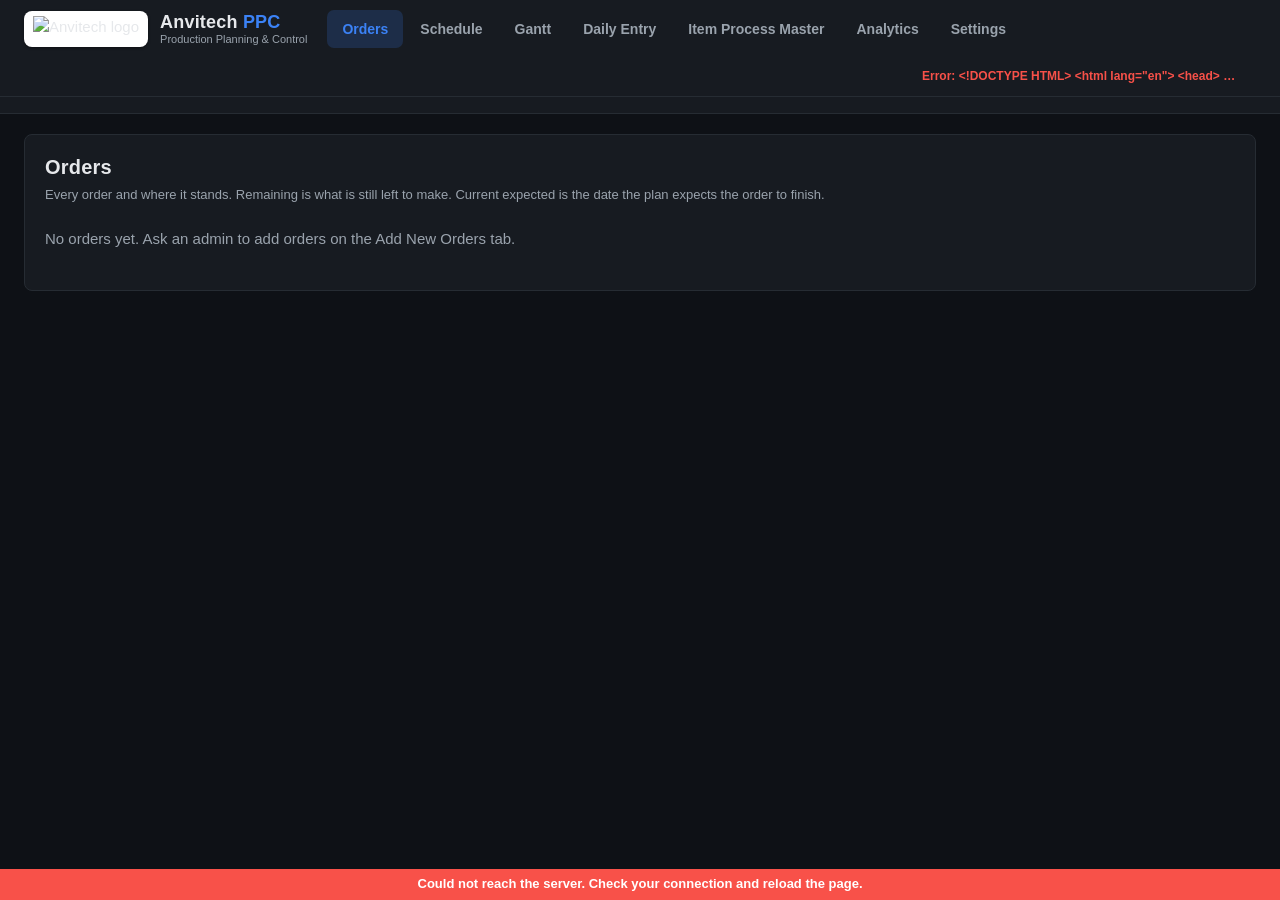
==== web/index.html @ b670c19f "fix(shop-masters): plain machines copy, upcoming holidays first, no Excel wording Machines card: set" ====
<!DOCTYPE html>
<html lang="en">
<head>
  <meta charset="utf-8" />
  <meta name="viewport" content="width=device-width, initial-scale=1" />
  <title>Anvitech PPC Engine</title>
  <link rel="stylesheet" href="style.css" />
</head>
<body class="role-pending">
  <div id="boot-loading" class="boot-loading" role="status" aria-live="polite">Loading your plan…</div>
  <header class="app-header">
    <div class="brand">
      <span class="brand-mark"><img src="/logo.png" alt="Anvitech logo" /></span>
      <span class="brand-text">
        <span class="brand-name">Anvitech <span class="brand-accent">PPC</span></span>
        <span class="brand-sub">Production Planning &amp; Control</span>
      </span>
    </div>
    <nav id="nav" class="nav" aria-label="Main">
      <a class="nav-item" data-view="orders" href="#orders">Orders</a>
      <!-- Add New Orders is admin-only, and unlike every other tab it is meant to
           be (owner decision, 2026-09-08: adding orders and accepting delivery
           dates is a director's decision, the floor shares one login). It is
           gated the ORDINARY way, with .admin-only, same as every other
           admin-only control in this app. tests/test_role_parity.py's whole-nav
           invariant carries a narrow, named exception for exactly "neworders" so
           it still fails loudly if a SECOND tab is ever hidden this way. The
           id-scoped CSS rule below is belt-and-braces (extra specificity, no
           behaviour change); the real gate is the class plus the JS checks in
           showView()/newOrdersAllowed(). -->
      <a class="nav-item admin-only" data-view="neworders" href="#neworders" id="nav-neworders">Add New Orders</a>
      <a class="nav-item" data-view="schedule" href="#schedule">Schedule</a>
      <a class="nav-item" data-view="gantt" href="#gantt">Gantt</a>
      <a class="nav-item" data-view="entry" href="#entry">Daily Entry</a>
      <a class="nav-item" data-view="itemmaster" href="#itemmaster">Item Process Master</a>
      <a class="nav-item" data-view="analytics" href="#analytics">Analytics</a>
      <a class="nav-item" data-view="settings" href="#settings">Settings</a>
    </nav>
    <div class="session-bar">
      <span id="status" class="status"></span>
      <span id="session-info"></span>
    </div>
  </header>

  <!-- One calm line: what the system is doing right now (both roles). -->
  <div id="status-strip" class="status-strip" aria-live="polite"></div>

  <!-- ===================== ORDERS ===================== -->
  <section class="view" id="view-orders">
    <!-- Data gaps. Deliberately a card of its own, not inside an admin-only one:
         renderReport() runs for BOTH roles on every plan, but while these two
         panels lived inside that card the user role could never see a warning
         about its own data (2026-08-09 role-parity fix). The card itself stays
         hidden until one of them has something to say — see syncDataGapsCard(). -->
    <div class="card hidden" id="data-gaps-card">
      <div id="report-noroute" class="report-noroute hidden"></div>
      <section id="report-panel" class="report hidden">
        <button id="report-toggle" class="report-summary"></button>
        <div id="report-detail" class="hidden"></div>
      </section>
    </div>

    <div class="card">
      <div class="card-head">
        <h2>Orders</h2>
        <p class="explainer">Every order and where it stands. Remaining is what is still left to
          make. Current expected is the date the plan expects the order to finish.</p>
      </div>
      <div id="orders-mount"></div>
    </div>
  </section>

  <!-- ===================== ADD NEW ORDERS ===================== -->
  <section class="view" id="view-neworders">
    <div class="card admin-only" id="neworders-card">
      <div class="card-head">
        <h2>Add new orders</h2>
        <p class="explainer">Type in the new orders below. Nothing is added to the plan until you
          press Finish and Optimize, see the dates, and choose to add them.</p>
      </div>
      <datalist id="no-items-list"></datalist>
      <div class="table-wrap">
        <table>
          <thead>
            <tr><th>SO number</th><th>Item</th><th>Quantity</th><th></th></tr>
          </thead>
          <tbody id="no-lines"></tbody>
        </table>
      </div>
      <div class="cfg-row">
        <button id="no-add-line" class="ghost-btn" type="button">Add another line</button>
        <button id="no-quote-btn" class="primary" type="button">Finish and Optimize</button>
      </div>
      <div id="no-result" class="no-result"></div>
      <div id="no-prepone" class="no-prepone hidden"></div>
    </div>
  </section>

  <!-- ===================== SCHEDULE ===================== -->
  <section class="view" id="view-schedule">
    <!-- Both roles SEE this panel; only an admin can drive it (2026-08-09
         role-parity fix). Everyone needs to know a search is running and what it
         found; Start / Stop / Apply / Discard stay admin-only. Apply and Discard
         are built in JS, so renderOptimizeResult() gates those on the role. -->
    <section id="optimize-panel" class="card">
      <div class="card-head">
        <h2>Find a better job order</h2>
        <p class="explainer">Tries many different orders for the jobs and keeps the best one. Fewer late deliveries comes first, shortest total time second.</p>
      </div>
      <div class="optimize-intro admin-only">
        Same machines, same people. Only the order the jobs run in changes. This does
        not change your plan by itself. After it finishes you must press Apply.
      </div>
      <div class="optimize-intro user-only">
        Same machines, same people. Only the order the jobs run in changes. Your admin
        starts this search and decides whether to use the result. You can watch it here.
      </div>
      <div class="optimize-controls">
        <button id="optimize-start" class="primary admin-only">Start deep search</button>
        <button id="optimize-stop" class="ghost-btn hidden admin-only">Stop &amp; keep best</button>
        <span id="optimize-progress" class="status"></span>
      </div>
      <div class="optimize-note muted admin-only">
        This takes about 15 to 30 minutes. You can leave this screen open and watch it,
        or come back later. Press <strong>Stop &amp; keep best</strong> any time to use the
        best one found so far.
      </div>
      <div class="optimize-note muted user-only">
        A search takes about 15 to 30 minutes. If nothing is shown here, no search is
        running right now.
      </div>
      <div id="optimize-result" class="optimize-result hidden"></div>
    </section>

    <section id="optimize-banner" class="optimize-banner hidden"></section>
    <div id="auto-note" class="auto-note muted hidden"></div>

    <div class="card">
      <div class="card-head">
        <h2>Machine schedule</h2>
        <p class="explainer">The finished plan: which machine does which job, and when. Download it to print for the floor.</p>
      </div>
      <div id="schedule-mount"></div>
    </div>
  </section>

  <!-- ===================== GANTT ===================== -->
  <section class="view" id="view-gantt">
    <div class="card">
      <div class="card-head">
        <h2>Gantt</h2>
        <p class="explainer">Shows each order's jobs on the days they run. Each colour is a different machine.</p>
      </div>
      <div id="gantt-mount"></div>
    </div>
  </section>

  <!-- ===================== DAILY ENTRY ===================== -->
  <section class="view" id="view-entry">
    <div class="card">
      <div class="card-head">
        <h2>Daily entry</h2>
        <p class="explainer">Fill in the date, shift and your name. Then pick the order, the item and the process. Enter what you made and click Save.</p>
      </div>
      <div id="entry-mount"></div>
    </div>
  </section>

  <!-- ===================== ANALYTICS ===================== -->
  <section class="view" id="view-analytics">
    <div class="card">
      <div class="card-head">
        <h2>Analytics</h2>
        <p class="explainer">How busy your machines and operators are in the current plan, and where the work is going.</p>
      </div>
      <div id="analytics-mount"></div>
    </div>
  </section>

  <!-- ===================== ITEM PROCESS MASTER (both roles; edits admin-only) ===================== -->
  <section class="view" id="view-itemmaster">
    <div class="card">
      <div class="card-head">
        <h2>Item Process Master</h2>
        <p class="explainer">The steps each item goes through, in order, with the cycle time and the machines that can run each step. The plan is built from this list.</p>
      </div>
      <div class="im-toolbar">
        <input type="search" id="im-search" placeholder="Search item code or description" aria-label="Search items">
        <label class="im-filter"><input type="checkbox" id="im-needs"> Only items that need a machine</label>
        <button type="button" class="primary admin-only" id="im-new">+ New item</button>
      </div>
      <div class="im-layout">
        <ul class="im-list" id="im-list" aria-label="Items"></ul>
        <div class="im-detail" id="im-detail"><p class="empty">Pick an item on the left.</p></div>
      </div>
    </div>
  </section>

  <!-- ===================== SETTINGS (admin) ===================== -->
  <section class="view" id="view-settings">
    <div class="card admin-only">
      <div class="card-head">
        <h2>Plan settings</h2>
        <p class="explainer">Controls how the schedule is built. Change a value, then Save &amp; re-plan.</p>
      </div>
      <div class="settings-grid">
        <fieldset class="settings-group">
          <legend>Scheduling</legend>
          <label class="cfg-check">
            <input id="cfg-start-auto" type="checkbox" checked />
            Start from today (recommended)
          </label>
          <label>Plan start date
            <input id="cfg-plan-start" type="date" value="2025-03-01" />
            <span id="cfg-plan-start-echo" class="date-echo"></span>
          </label>
          <p class="cfg-readonly">How far apart two orders for the same item can be to run
            together is chosen automatically. You don't set this.</p>
          <label>Setup time (min)
            <input id="cfg-setup" type="number" value="90" min="0" />
          </label>
          <p class="cfg-help">Minutes added before each CNC/VMC job starts, to account for machine
            changeover.</p>
          <p class="cfg-readonly">How much two steps can run at the same time (currently
            <span id="cfg-overlap-info">50</span>%, set automatically by Optimize, you don't
            change it): how much of the next step can start before the step before it is fully
            done. More of this finishes orders sooner, but runs two steps of the same order
            together.</p>
          <p class="cfg-readonly">Which machines can be used (set automatically by Optimize, you
            don't change it): currently <span id="cfg-machineset-info">Allotted only</span>.
            Optimize decides on its own whether to also use a step's Suggested machine, to take
            work off a busy one.</p>
        </fieldset>
        <fieldset class="settings-group">
          <legend>Order priority</legend>
          <p class="cfg-readonly">The order jobs run in (most urgent first) is decided
            automatically and fine tuned by Optimize. You don't set this.</p>
        </fieldset>
        <fieldset class="settings-group">
          <legend>Options</legend>
          <label class="cfg-check">
            <input id="cfg-operator-logic" type="checkbox" checked />
            Show operator reports
          </label>
          <p class="cfg-help">Adds the per operator section to Analytics, and switches on the
            shift wise schedule download and the machine coverage report. It does not change the
            plan. The planner always puts a real operator on every shift.</p>
        </fieldset>
      </div>
      <div class="card-actions">
        <button id="run-btn" class="primary">Save &amp; re-plan</button>
      </div>
    </div>

    <div class="card" id="machines-card">
      <div class="card-head">
        <h2>Machines</h2>
        <p class="explainer">Every machine the plan can use. Machines whose number starts with
          CNC or VMC get the 90 minute setup and the extra 30% on cycle times. The type is used
          to group machines and decides which ones are offered for Machine maintenance. A
          machine still named in an item's process or an operator's machines cannot be removed
          until those are changed.</p>
      </div>
      <div class="table-wrap">
        <table id="machines-table">
          <thead>
            <tr>
              <th>Machine</th>
              <th>Type</th>
              <th>Working time</th>
              <th>Used by</th>
              <th class="admin-only"></th>
            </tr>
          </thead>
          <tbody></tbody>
        </table>
      </div>
      <div class="cfg-row admin-only" id="machine-add">
        <input type="text" id="machine-new-id" placeholder="Machine number, e.g. CNC8" aria-label="Machine number" maxlength="40" />
        <select id="machine-new-type" aria-label="Machine type"></select>
        <input type="text" id="machine-new-type-other" placeholder="New type" aria-label="New machine type" maxlength="80" hidden />
        <select id="machine-new-hours" aria-label="Working time">
          <option value="19.5">2 shifts (19.5 h)</option>
          <option value="9.5">1 shift (9.5 h)</option>
        </select>
        <button type="button" class="ghost-btn" id="machine-add-btn">Add machine</button>
      </div>
    </div>

    <div class="card" id="holidays-card">
      <div class="card-head">
        <h2>Weekly off and holidays</h2>
        <p class="explainer">Weekly off: <strong id="weekly-off">Thursday</strong>. On a holiday the
          whole shop is closed, both shifts. Operator leave goes in Operator absences below.</p>
      </div>
      <div class="table-wrap">
        <table id="holidays-table">
          <thead>
            <tr>
              <th>Date</th>
              <th>Holiday</th>
              <th class="admin-only"></th>
            </tr>
          </thead>
          <tbody></tbody>
        </table>
      </div>
      <div class="cfg-row admin-only" id="holiday-add">
        <input type="date" id="holiday-new-date" aria-label="Holiday date" />
        <input type="text" id="holiday-new-name" placeholder="Name, e.g. Diwali" aria-label="Holiday name" maxlength="80" />
        <button type="button" class="ghost-btn" id="holiday-add-btn">Add holiday</button>
      </div>
    </div>

    <div class="card">
      <div class="card-head">
        <h2>Operators &amp; shifts</h2>
        <p class="explainer">Who runs which machine, and on which shift. The shift you set here
          is used every week until you change it. Add or edit operators here.</p>
      </div>
      <p id="operators-header" class="muted"></p>
      <div class="table-wrap">
        <table>
          <thead>
            <tr>
              <th>Name</th>
              <th>Machines</th>
              <th>Shift</th>
              <th class="admin-only"></th>
            </tr>
          </thead>
          <tbody id="operators-tbody"></tbody>
        </table>
      </div>
      <div class="cfg-row admin-only">
        <input type="text" id="op-add-name" placeholder="Name" />
        <span id="op-add-machines" class="mach-cell"></span>
        <select id="op-add-shift">
          <option value="">Day (9-18)</option>
          <option value="First shift">First shift</option>
          <option value="Second shift">Second shift</option>
        </select>
        <button id="op-add-btn" class="ghost-btn" type="button">Add operator</button>
      </div>
    </div>

    <div class="card">
      <div class="card-head">
        <h2>Operator absences</h2>
        <p class="explainer">Mark an operator away for a date range. The plan skips them on those
          days and gives their work to someone else. Work already started stays on its machine.</p>
      </div>
      <div class="cfg-row admin-only">
        <select id="absence-operator"></select>
        <input type="date" id="absence-from" />
        <input type="date" id="absence-to" />
        <button id="absence-add" class="ghost-btn" type="button">Mark absent</button>
      </div>
      <ul id="absence-list" class="absence-list"></ul>
    </div>

    <div class="card">
      <div class="card-head">
        <h2>Machine maintenance</h2>
        <p class="explainer">Mark a machine out of service for a date range, for example a
          service or a repair. The plan runs nothing on it for those days, on either shift.
          If a job can also run on another machine, the plan may move it there; if it cannot,
          the job waits until the machine is back.</p>
      </div>
      <div class="cfg-row admin-only">
        <select id="downtime-machine"></select>
        <input type="date" id="downtime-from" />
        <input type="date" id="downtime-to" />
        <input type="text" id="downtime-reason" placeholder="Reason (optional)" maxlength="200" />
        <button id="downtime-add" class="ghost-btn" type="button">Mark out of service</button>
      </div>
      <ul id="downtime-list" class="absence-list"></ul>
    </div>

    <div class="card admin-only">
      <div class="card-head">
        <h2>Production analysis</h2>
        <p class="explainer">Operator efficiency for a month, worked out from Daily Entry. This is
          a report only. It never changes the plan.</p>
      <div class="cfg-row">
        <label class="inline-field">Month
          <input type="month" id="pa-month" />
        </label>
        <button id="pa-preview-btn" class="ghost-btn" type="button">Preview</button>
        <button id="pa-download-btn" class="ghost-btn" type="button">⬇ Download Excel</button>
      </div>
      <p class="explainer">
        Efficiency is worked out for each operator's whole shift, never line by line: everything
        the operator made in that shift, against the shift's minutes counted once.
        <strong>Standard minutes earned</strong> = for every line, total actual qty (OK + rejected)
        × cycle time, added up.
        <strong>Minutes for production</strong> = minutes available in the shift − all actual
        setting time − all downtime.
        <strong>Operator efficiency</strong> = standard minutes earned ÷ minutes for production.
        <strong>Overall productivity</strong> = standard minutes earned ÷ minutes available.
        The month figure adds up the minutes of all the operator's shifts, then divides.
        A shift with a line that has no cycle time, or with no minutes entered, shows "-" and is
        left out of the month total; its note says why. Cycle time comes from the Item's
        Process Master. The report starts on 03-10-2026, the first day Daily Entry had these
        fields. In the Excel download every figure is a formula: click a cell to see what it
        adds or divides, and the Working column writes the sum out in full.
      </p>
      <div id="pa-table" class="eff-table"></div>
    </div>
  </section>

  <!-- Legacy single mount kept as a harmless fallback target for any render call
       whose view isn't found (router always supplies a real mount). -->
  <main id="tab-content" hidden></main>

  <script src="app.js"></script>
</body>
</html>
---- web/style.css ----
/* ================================================================
   Anvitech PPC — visual system (dark, self-contained, CSP-safe)
   Design tokens map onto the legacy variable names so existing
   JS-inlined var(--border) etc. keep working after the redesign.
   ================================================================ */
:root {
  /* Design system */
  --ink: #e6e8eb;
  --paper: #0e1116;
  --card: #171b21;
  --accent: #3b82f6;
  --ok: #3fb950;
  --warn: #d29922;
  --danger: #f85149;
  --line: #262c33;

  /* Legacy aliases (used throughout the CSS + a couple of JS-inlined styles) */
  --bg: #0e1116;
  --panel: #171b21;
  --panel-2: #1c222b;
  --border: #262c33;
  --text: #e6e8eb;
  --muted: #9aa3ad;
  --good: #3fb950;
  --bad: #f85149;

  --radius: 8px;
  --sp: 8px;
}

* { box-sizing: border-box; }

body {
  margin: 0;
  font-family: -apple-system, BlinkMacSystemFont, "Segoe UI", Roboto, Helvetica, Arial, sans-serif;
  background: var(--paper);
  color: var(--ink);
  font-size: 15px;
  line-height: 1.45;
}

h1, h2, h3 { margin: 0; }

/* Role gating: hide admin-only controls for the user role. The server still
   enforces every restriction — this is the UI polish on top. Fail CLOSED: also
   hide while the role is still being resolved (role-pending, the body's default
   class) so an admin control never flashes visible before /me resolves. */
body.role-pending .admin-only, body.role-user .admin-only { display: none !important; }
/* Add New Orders (#nav-neworders) is hidden by this same .admin-only rule on its
   nav anchor — a deliberate exception to "every tab is open to both roles"
   (owner, 2026-09-08), pinned by name in tests/test_role_parity.py so a SECOND
   tab going admin-only would still fail that test loudly. No separate rule
   needed; the id is kept on the anchor only in case a future hook wants it. */

/* The mirror of the above, for the handful of places where the two roles need
   DIFFERENT wording rather than one of them seeing nothing (e.g. the Optimize
   panel: an admin is told to press Apply, a user is told their admin decides).
   Same fail-closed shape — :not(.role-user) also covers role-pending, so the
   user-facing copy never flashes at an admin while /me is in flight. */
body:not(.role-user) .user-only { display: none !important; }

/* ---------------- Boot loading banner ---------------- */
.boot-loading {
  position: fixed; bottom: 0; left: 0; right: 0; z-index: 300;
  background: var(--accent); color: #fff; text-align: center;
  font-size: 13px; font-weight: 600; padding: 6px 14px;
}
.boot-loading.boot-error { background: var(--danger); }

/* ---------------- Header + fixed nav ---------------- */
.app-header {
  display: flex; align-items: center; gap: 20px; flex-wrap: wrap;
  padding: 10px 24px; border-bottom: 1px solid var(--line);
  background: var(--card); position: sticky; top: 0; z-index: 50;
}
.brand { display: flex; align-items: center; gap: 12px; }
.brand-mark {   /* the real Anvitech logo, kept exactly as delivered, on a light chip so it reads on the dark bar */
  background: #fff; border-radius: 8px; padding: 5px 9px; flex: none;
  display: inline-flex; align-items: center; box-shadow: 0 1px 3px rgba(0,0,0,.45);
}
.brand-mark img { height: 26px; width: auto; display: block; }
.brand-text { display: flex; flex-direction: column; line-height: 1.15; }
.brand-name { font-size: 18px; font-weight: 700; letter-spacing: .2px; }
.brand-accent { color: var(--accent); }
.brand-sub { font-size: 11px; color: var(--muted); }

.nav { display: flex; align-items: center; gap: 2px; flex-wrap: wrap; }
.nav-item {
  padding: 8px 14px; border-radius: 7px; cursor: pointer;
  color: var(--muted); font-size: 14px; font-weight: 600; text-decoration: none;
  border: 1px solid transparent; white-space: nowrap;
}
.nav-item:hover { color: var(--ink); background: var(--panel-2); }
.nav-item.active { color: var(--accent); background: rgba(59,130,246,.18); }

.session-bar { display: flex; align-items: center; gap: 14px; font-size: 13px; margin-left: auto; }
#status { color: var(--muted); font-size: 12px; max-width: 320px; overflow: hidden; text-overflow: ellipsis; white-space: nowrap; }
#status.status-error { color: var(--danger); font-weight: 600; }
#session-info { color: var(--muted); display: flex; align-items: center; gap: 10px; }
#session-info strong { color: var(--ink); }
.logout-form { display: inline; margin: 0; }
.logout-form button {
  background: var(--card); color: var(--ink); border: 1px solid var(--line);
  border-radius: 6px; padding: 5px 12px; font-size: 13px; cursor: pointer;
}
.logout-form button:hover { border-color: var(--accent); color: var(--accent); }

/* ---------------- Status strip ---------------- */
.status-strip {
  padding: 8px 24px; background: var(--card); border-bottom: 1px solid var(--line);
  font-size: 13px; color: var(--ink);
}
.ss-line { display: flex; align-items: center; gap: 8px 16px; flex-wrap: wrap; }
.ss-seg { display: inline-flex; align-items: center; gap: 6px; color: var(--muted); white-space: nowrap; }
.ss-seg .ss-dot { width: 8px; height: 8px; border-radius: 50%; background: var(--ok); }
.ss-seg.ss-late { color: var(--warn); font-weight: 600; }
.ss-note {
  background: transparent; border: none; color: var(--accent); cursor: pointer;
  font-size: 13px; padding: 0; font-weight: 600;
}
.ss-note-text { color: var(--muted); font-style: italic; }
.ss-chip {
  background: rgba(210,153,34,.14); border: 1px solid rgba(210,153,34,.40);
  color: var(--warn); border-radius: 999px; padding: 2px 12px; font-size: 12px;
  font-weight: 600; cursor: pointer;
}
.ss-chip:hover { filter: brightness(1.1); }
.ss-chip-detail {
  flex-basis: 100%; margin-top: 6px; background: rgba(210,153,34,.10);
  border: 1px solid rgba(210,153,34,.30); border-radius: var(--radius);
  padding: 8px 12px; color: var(--ink);
}
.ss-chip-detail ul { margin: 0; padding-left: 18px; font-size: 13px; }
.ss-chip-detail li { margin: 3px 0; }

/* ---------------- Views + cards ---------------- */
.view { display: none; padding: 20px 24px 64px; max-width: 1280px; margin: 0 auto; }
.view.active { display: block; }

.card {
  background: var(--card); border: 1px solid var(--line); border-radius: var(--radius);
  padding: 18px 20px; margin-bottom: 16px;
}
.card-head { margin-bottom: 14px; }
.card-head h2 { font-size: 20px; font-weight: 700; letter-spacing: .2px; }
.explainer { margin: 4px 0 0; color: var(--muted); font-size: 13px; }
.card-actions { margin-top: 16px; display: flex; gap: 10px; align-items: center; }

/* Danger zone (Orders view, bottom) — set clearly apart. */
.danger-strip {
  margin-top: 20px; padding: 12px 14px; display: flex; align-items: center; gap: 10px;
  flex-wrap: wrap; border: 1px solid rgba(248,81,73,.40); border-radius: var(--radius);
  background: rgba(248,81,73,.08);
}
.danger-label { font-size: 11px; text-transform: uppercase; letter-spacing: .06em; font-weight: 700; color: var(--danger); }

/* ---------------- Buttons ---------------- */
button {
  background: var(--card); color: var(--ink);
  border: 1px solid var(--line); border-radius: 6px;
  padding: 8px 14px; cursor: pointer; font-size: 14px; font-family: inherit;
}
button:hover { border-color: var(--accent); color: var(--accent); }
button:disabled { opacity: .55; cursor: progress; }
button.primary { background: var(--accent); border-color: var(--accent); color: #fff; font-weight: 600; }
button.primary:hover { filter: brightness(1.05); color: #fff; }
.ghost-btn { background: transparent; color: var(--muted); border: 1px solid var(--line); }
.ghost-btn:hover { color: var(--accent); border-color: var(--accent); }
.ghost-btn.small { font-size: 12px; padding: 2px 8px; }
button.danger { background: var(--danger); border-color: var(--danger); color: #fff; font-weight: 600; }
button.danger:hover { filter: brightness(1.05); color: #fff; }

.file-field {
  display: inline-flex; align-items: center; gap: 8px;
  background: var(--panel-2); border: 1px solid var(--line); border-radius: 8px;
  padding: 4px 12px;
}
.file-field input[type="file"] { font-size: 12px; color: var(--muted); max-width: 240px; }
.file-field input[type="file"]::file-selector-button {
  background: var(--card); color: var(--ink); border: 1px solid var(--line);
  border-radius: 6px; padding: 5px 11px; margin-right: 9px; cursor: pointer; font-size: 12px;
}
.file-field input[type="file"]::file-selector-button:hover { border-color: var(--accent); color: var(--accent); }

.status { color: var(--muted); font-size: 12px; }
.muted { color: var(--muted); font-weight: normal; font-size: 12px; }
.date-echo { color: var(--muted); font-size: 12px; margin-left: 6px; white-space: nowrap; }
.hidden { display: none !important; }
.placeholder { color: var(--muted); padding: 8px 0; }

/* ---------------- Settings cards ---------------- */
.settings-grid {
  display: grid; grid-template-columns: repeat(auto-fit, minmax(230px, 1fr)); gap: 16px;
}
.settings-group {
  border: 1px solid var(--line); border-radius: var(--radius); padding: 8px 14px 14px;
  margin: 0; background: var(--paper);
}
.settings-group legend {
  padding: 0 6px; font-size: 11px; text-transform: uppercase; letter-spacing: .06em;
  color: var(--muted); font-weight: 700;
}
.settings-group label {
  display: flex; flex-direction: column; gap: 4px;
  font-size: 12px; color: var(--muted); margin-top: 11px;
}
.settings-group input, .settings-group select {
  background: var(--card); color: var(--ink);
  border: 1px solid var(--line); border-radius: 6px;
  padding: 7px 9px; font-size: 13px; width: 100%;
}
.settings-group input:focus, .settings-group select:focus { outline: none; border-color: var(--accent); }
.settings-group label.cfg-check {
  flex-direction: row; align-items: center; gap: 8px; color: var(--ink); font-size: 13px; margin-top: 12px;
}
.settings-group label.cfg-check input { width: auto; }
.settings-group .cfg-readonly {
  margin-top: 11px; font-size: 12px; color: var(--muted); line-height: 1.4;
}
.settings-group .cfg-readonly span { color: var(--ink); font-weight: 700; }
.settings-group .cfg-help {
  margin: 4px 0 0; font-size: 11.5px; color: var(--muted); line-height: 1.4;
}
.settings-group .cfg-help strong { color: var(--ink); }

.cfg-row { display: flex; align-items: center; gap: 8px; flex-wrap: wrap; margin-top: 6px; }
.cfg-row select, .cfg-row input[type="date"], .cfg-row input[type="text"], .cfg-row input[type="month"] {
  background: var(--card); color: var(--ink); border: 1px solid var(--line);
  border-radius: 6px; padding: 7px 9px; font-size: 13px;
}
.inline-field { display: inline-flex; align-items: center; gap: 6px; font-size: 12px; color: var(--muted); }

.absence-list { list-style: none; margin: 10px 0 0; padding: 0; display: flex; flex-direction: column; gap: 6px; }
.absence-list li { display: flex; align-items: center; gap: 10px; font-size: 13px; color: var(--ink); }
.absence-remove { padding: 2px 8px; font-size: 12px; }

/* ---------------- Loader report ---------------- */
.report { margin-top: 12px; }
.report-summary {
  background: transparent; border: none; color: var(--warn);
  cursor: pointer; padding: 0; font-size: 13px;
}
.report-summary:hover { text-decoration: underline; }
.report-summary .chev { display: inline-block; transition: transform .15s; }
.report-summary.open .chev { transform: rotate(90deg); }
.report-detail { margin-top: 10px; }
.report-noroute {
  background: rgba(210, 153, 34, .1); border: 1px solid var(--warn);
  color: var(--ink); border-radius: var(--radius); padding: 10px 12px;
  font-size: 13px; line-height: 1.5; margin-bottom: 10px;
}

/* ---------------- Generic content blocks (rule views) ---------------- */
.rule-header h2 { margin: 0 0 16px; font-size: 17px; }
/* minmax(0,1fr) + min-width:0 let wide tables scroll INSIDE their .table-wrap
   instead of forcing the grid (and the page) to grow sideways. */
.io { display: grid; grid-template-columns: minmax(0, 1fr) minmax(0, 1fr); gap: 20px; }
@media (max-width: 900px) { .io { grid-template-columns: minmax(0, 1fr); } }
.io h3 { font-size: 13px; text-transform: uppercase; letter-spacing: .04em; color: var(--muted); margin: 0 0 8px; }
.panel { background: var(--paper); border: 1px solid var(--line); border-radius: var(--radius); padding: 14px; min-width: 0; }
.extra-table { margin-top: 20px; }
.notes { margin-top: 18px; }
.notes ul { margin: 6px 0 0; padding-left: 18px; color: var(--ink); }
.notes li { margin: 3px 0; }
.dl-toolbar { display: flex; align-items: center; gap: 10px; margin: 4px 0 16px; flex-wrap: wrap; }

.error-box {
  background: rgba(248,81,73,.12); border: 1px solid var(--danger);
  border-radius: var(--radius); padding: 14px; margin-bottom: 16px; color: #ffb4ab;
}
.error-box strong { color: var(--danger); }
.not-reached-box { color: var(--muted); font-style: italic; padding: 20px 0; }

/* ---------------- Tables ---------------- */
table { border-collapse: collapse; width: 100%; font-size: 13px; }
th, td { border: 1px solid var(--line); padding: 6px 9px; text-align: left; white-space: nowrap; }
th { background: var(--panel-2); color: var(--muted); position: sticky; top: 0; font-weight: 600; z-index: 1; }
tbody tr:nth-child(even) { background: rgba(255,255,255,.035); }
tbody tr:hover { background: rgba(59,130,246,.12); }
td.num, th.num { text-align: right; font-variant-numeric: tabular-nums; }
.table-wrap { overflow-x: auto; max-height: 560px; overflow-y: auto; border: 1px solid var(--line); border-radius: var(--radius); }
.table-wrap table { border: none; }
.table-wrap th, .table-wrap td { border-left: none; border-right: none; }
.empty { color: var(--muted); font-style: italic; padding: 8px 0; }
/* Settings > Machines and Weekly off and holidays (2026-10-05) */
#machines-card select, #machines-card input, #holidays-card input { max-width: 100%; }
#machines-table select { background: var(--panel-2); color: var(--ink); border: 1px solid var(--line); border-radius: 6px; padding: 3px 6px; }
#machines-table td.used { color: var(--muted); }
#machine-new-id { min-width: 220px; }
#holidays-table tr.past td { color: var(--muted); }
#machines-table, #holidays-table { width: 100%; }
.pill-pending { color: var(--warn); }

/* ---------------- Status + lane badges ---------------- */
.status-pill { padding: 2px 9px; border-radius: 999px; font-size: 11px; font-weight: 600; white-space: nowrap; }
.status-pending { background: rgba(210,153,34,.18); color: var(--warn); }
.status-running { background: rgba(59,130,246,.18); color: var(--accent); }
.status-complete { background: rgba(63,185,80,.18); color: var(--ok); }
.status-mixed { background: rgba(154,163,173,.18); color: var(--muted); }

.lane-badge {
  display: inline-block; padding: 2px 9px; border-radius: 999px; font-size: 11px;
  font-weight: 600; white-space: nowrap; text-transform: capitalize;
}
.lane-open { background: rgba(154,163,173,.18); color: var(--muted); }
.lane-committed { background: rgba(59,130,246,.18); color: var(--accent); }
.lane-urgent { background: rgba(248,81,73,.18); color: var(--danger); }

td.slip { color: var(--danger); background: rgba(248,81,73,.12); font-weight: 600; }

.ord-toolbar { margin: 0 0 12px; display: flex; align-items: center; gap: 8px; flex-wrap: wrap; }
.g-note { color: var(--muted); font-size: 12px; margin-top: 10px; }
.warn-list { margin: 8px 0; padding-left: 20px; font-size: 13px; }
.warn-list li { margin: 4px 0; }

/* ---------------- Password modal ---------------- */
.modal-overlay {
  position: fixed; inset: 0; background: rgba(0,0,0,.60);
  display: flex; align-items: center; justify-content: center; z-index: 1000;
}
.modal {
  width: 100%; max-width: 400px; background: var(--card);
  border: 1px solid var(--line); border-radius: 10px; padding: 22px 24px;
  box-shadow: 0 12px 40px rgba(0,0,0,.5);
}
.modal h3 { margin: 0 0 10px; font-size: 16px; color: var(--danger); }
.modal p { margin: 0 0 10px; }
.modal input {
  width: 100%; padding: 9px 11px; margin-top: 4px; background: var(--paper);
  color: var(--ink); border: 1px solid var(--line); border-radius: 6px; font-size: 14px;
}
.modal input:focus { outline: none; border-color: var(--accent); }
.modal-err { color: var(--danger); font-size: 13px; min-height: 18px; margin-top: 8px; }
.modal-actions { display: flex; justify-content: flex-end; gap: 10px; margin-top: 14px; }

/* ---------------- Daily entry form ---------------- */
.entry-legend { display: flex; gap: 14px; margin: 4px 0 14px; font-size: 12px; }
.lg { display: inline-flex; align-items: center; gap: 6px; color: var(--muted); }
.lg::before { content: ""; width: 12px; height: 12px; border-radius: 3px; border: 1px solid var(--line); }
.lg-y::before { background: #f2d250; }
.lg-r::before { background: #e8a87c; }
.entry-grid { display: grid; grid-template-columns: 1fr 1fr; gap: 14px 28px; margin-bottom: 16px; }
@media (max-width: 760px) { .entry-grid { grid-template-columns: 1fr; } }
.entry-col { display: flex; flex-direction: column; gap: 10px; }
.efield { display: grid; grid-template-columns: 180px 1fr; align-items: center; gap: 10px; font-size: 12px; color: var(--muted); }
.efield .auto { opacity: .7; font-style: italic; }
.efield input, .efield select, .efield textarea {
  color: #1a1a1a; border: 1px solid var(--line); border-radius: 6px; padding: 6px 8px; font-size: 13px; width: 100%;
}
.efield textarea { resize: vertical; font-family: inherit; }
.efield.fy input, .efield.fy textarea { background: #fbee8f; }   /* yellow = manual */
.efield.fr input, .efield.fr select { background: #f0c9ac; }      /* orange = auto/dropdown */
.efield.fr input[readonly] { color: #5a3a23; }
.complete-check { display: block; margin: 16px 0; font-size: 13px; color: var(--ink); }
.complete-check input { margin-right: 6px; vertical-align: middle; }
.optimize-done-row { display: flex; align-items: center; gap: 10px; margin-top: 12px; }

/* ---------------- Optimize (sequence search) ---------------- */
.optimize-intro { font-size: 13px; color: var(--muted); margin-bottom: 10px; max-width: 860px; }
.optimize-intro strong { color: var(--ink); }
.optimize-controls { display: flex; align-items: center; gap: 16px; flex-wrap: wrap; margin-bottom: 8px; }
.optimize-note { margin-top: 4px; max-width: 860px; }
.optimize-result { margin-top: 12px; max-width: 680px; }
.optimize-result p { margin: 0 0 8px; font-size: 13px; }
.optimize-actions { display: flex; gap: 10px; margin-top: 10px; }
.optimize-impossible { margin-top: 12px; padding: 10px 14px; border-radius: 8px;
  background: rgba(240, 173, 78, 0.12); border: 1px solid rgba(240, 173, 78, 0.4); }
.optimize-impossible ul { margin: 6px 0 0; padding-left: 20px; }
.optimize-impossible li { margin: 2px 0; }

/* Small inline-message colours, shared by any panel that needs to say
   "this is a problem" or "this is fine" in one word's worth of colour. */
.warn { color: var(--danger); font-weight: 600; }
.ok { color: var(--ok); font-weight: 600; }

/* ---------------- Add New Orders ---------------- */
#no-lines input.no-input,
.no-prepone input.no-input {
  background: var(--card); color: var(--ink); border: 1px solid var(--line);
  border-radius: 6px; padding: 6px 8px; font-size: 13px; width: 100%;
}
#no-lines input.no-input:focus, .no-prepone input.no-input:focus { outline: none; border-color: var(--accent); }
#no-lines td { vertical-align: top; }
.no-error-row td { padding-top: 0; border-top: none; }
.no-result { margin-top: 14px; max-width: 780px; }
.no-result p { margin: 0 0 10px; font-size: 13px; }
.no-prepone {
  margin-top: 18px; padding-top: 16px; border-top: 1px solid var(--line); max-width: 780px;
}
.no-prepone h3, .no-prepone h4 { margin: 14px 0 8px; font-size: 15px; }
.no-prepone h3:first-child, .no-prepone h4:first-child { margin-top: 0; }
.no-prepone-warning {
  margin: 4px 0 12px; padding: 10px 14px; border-radius: 8px; font-size: 13px;
  background: rgba(210,153,34,.10); border: 1px solid var(--warn); color: var(--ink);
}
.optimize-banner {
  padding: 10px 14px; font-size: 13px; color: var(--ink);
  background: rgba(59,130,246,.10); border: 1px solid rgba(59,130,246,.35);
  border-radius: var(--radius); margin-bottom: 16px;
}
.auto-note {
  padding: 10px 14px; font-size: 13px; color: var(--ink);
  background: rgba(59,130,246,.08); border: 1px solid var(--line);
  border-radius: var(--radius); margin-bottom: 16px;
}
.auto-note strong { color: var(--accent); }

/* ---------------- Gantt ---------------- */
/* The Gantt is a wide, dense chart — give it the full window width (the 1280px page cap
   squeezes it) and much more height so far fewer scrolls are needed to read a plan. */
#view-gantt { max-width: none; }
.g-toolbar { margin: 0 0 10px; font-size: 12px; color: var(--muted); }
.g-toolbar button { padding: 2px 10px; margin-left: 4px; font-size: 14px; line-height: 1; }
/* max-height is refined precisely by fitGantt() in app.js so the horizontal scrollbar sits
   at the window bottom; this calc is the pre-JS fallback. min-height matches fitGantt()'s
   floor so a short window can't force the chart taller than the space (hiding the scrollbar). */
.g-scroll { overflow: auto; max-height: calc(100vh - 150px); min-height: 320px;
  border: 1px solid var(--line); border-radius: var(--radius); }
.g-table { border-collapse: collapse; }
.g-table th, .g-table td {
  border: 1px solid var(--line); padding: 5px 8px; font-size: 12px;
  white-space: nowrap; vertical-align: middle; background: var(--card);
}
.g-table thead th { position: sticky; top: 0; z-index: 1; }
.g-table td.g-late { color: var(--danger); font-weight: 600; }
.g-corner { text-align: right; color: var(--muted); }
.g-axis { padding: 0 !important; }
.g-band { display: flex; }
.g-month {
  text-align: center; border-left: 1px solid var(--line);
  background: rgba(59,130,246,.18); color: var(--ink); font-weight: 600; padding: 4px 0;
}
.g-day { text-align: center; border-left: 1px solid var(--line); color: var(--ink); padding: 4px 0; box-sizing: border-box; font-weight: 600; }
.g-day.g-off { background: rgba(210,153,34,.14); }
.g-timeline { padding: 0 !important; }
.g-lanes { position: relative; }
.g-lane { position: relative; height: 26px; }
.g-offday { position: absolute; top: 0; bottom: 0; background: rgba(210,153,34,.12); }
.g-bar {
  position: absolute; top: 3px; height: 20px; line-height: 20px;
  padding: 0 5px; font-size: 11px; color: #1a1a1a; border-radius: 3px;
  overflow: hidden; text-overflow: ellipsis; white-space: nowrap;
  box-shadow: inset 0 0 0 1px rgba(0,0,0,.18); cursor: default;
}
.g-bar-dates {
  position: absolute; top: 0; height: 26px; line-height: 26px;
  font-size: 11px; color: var(--muted); white-space: nowrap; pointer-events: none;
}
.g-table tbody td { vertical-align: top; }
.g-legend { margin-top: 14px; font-size: 12px; }
.g-leg { display: inline-flex; align-items: center; gap: 6px; margin: 0 14px 6px 0; }
.g-chip { width: 14px; height: 14px; border-radius: 3px; border: 1px solid var(--line); display: inline-block; }

/* ---------------- Analytics ---------------- */
.a-head { display: flex; align-items: baseline; gap: 14px; flex-wrap: wrap; margin-bottom: 16px; }
.a-window { color: var(--muted); font-size: 12.5px; }
.a-kpis { display: grid; grid-template-columns: repeat(4, 1fr); gap: 14px; margin-bottom: 22px; }
@media (max-width: 760px) { .a-kpis { grid-template-columns: repeat(2, 1fr); } }
.a-kpi { background: var(--paper); border: 1px solid var(--line); border-radius: 12px;
  padding: 15px 17px; display: flex; flex-direction: column; gap: 4px; }
.a-kpi.hot { border-color: rgba(210,153,34,.45);
  background: linear-gradient(160deg, rgba(210,153,34,.14), var(--paper) 55%); }
.a-kpi-lab { font-size: 11px; text-transform: uppercase; letter-spacing: .06em; color: var(--muted); }
.a-kpi-val { font-size: 23px; font-weight: 700; line-height: 1.15; color: var(--ink);
  white-space: nowrap; overflow: hidden; text-overflow: ellipsis; }
.a-kpi.hot .a-kpi-val { color: var(--warn); }
.a-kpi-unit { font-size: 13px; font-weight: 500; color: var(--muted); margin-left: 4px; }
.a-kpi-sub { font-size: 11.5px; color: var(--muted); }

.a-grid { display: grid; grid-template-columns: minmax(0, 1.55fr) minmax(0, 1fr); gap: 16px; align-items: start; }
@media (max-width: 900px) { .a-grid { grid-template-columns: minmax(0, 1fr); } }
.a-span { grid-column: 1 / -1; }
.a-card { background: var(--paper); border: 1px solid var(--line); border-radius: 12px; padding: 16px 18px; min-width: 0; }
.a-card-head { display: flex; align-items: baseline; justify-content: space-between; gap: 12px;
  margin-bottom: 12px; flex-wrap: wrap; }
.a-card-head h3 { margin: 0; font-size: 14px; }
.a-subhead { font-size: 11px; text-transform: uppercase; letter-spacing: .06em; color: var(--muted);
  margin: 16px 0 10px; padding-top: 14px; border-top: 1px solid var(--line); }
.a-empty { color: var(--muted); font-size: 13px; padding: 6px 0; }

.au-list { display: flex; flex-direction: column; gap: 1px; }
.au-cols { display: grid; grid-template-columns: 1fr 1fr; gap: 1px 26px; }
@media (max-width: 700px) { .au-cols { grid-template-columns: 1fr; } }
.au-row { display: flex; align-items: center; gap: 10px; padding: 4px 5px; border-radius: 6px; }
.au-row:hover { background: var(--panel-2); }
.au-dot { width: 8px; height: 8px; border-radius: 50%; flex: none; background: currentColor; }
.au-name { width: 168px; flex: none; font-size: 12.5px; white-space: nowrap; overflow: hidden; text-overflow: ellipsis; }
.au-name span { color: var(--muted); font-size: 10px; margin-left: 7px; }
.au-track { flex: 1; min-width: 40px; height: 16px; background: var(--panel-2); border-radius: 8px; overflow: hidden; }
.au-fill { height: 100%; border-radius: 8px; transition: width .35s ease; }
.au-val { width: 46px; flex: none; text-align: right; font-size: 12.5px; font-weight: 600; font-variant-numeric: tabular-nums; }

.au-hot  { color: var(--warn); }  .au-fill.au-hot  { background: linear-gradient(90deg, #d29922, #f0b843); }
.au-ok   { color: var(--ok); }    .au-fill.au-ok   { background: linear-gradient(90deg, #3fb950, #56d364); }
.au-cold { color: var(--muted); } .au-fill.au-cold { background: linear-gradient(90deg, #6e7681, #9aa3ad); }
.au-proc { color: var(--accent);} .au-fill.au-proc { background: linear-gradient(90deg, #3b82f6, #6ea8fe); }
.au-t { font-weight: 600; } .au-t.hot { color: var(--warn); } .au-t.cold { color: var(--muted); }

.a-legend { font-size: 11px; color: var(--muted); display: flex; align-items: center; gap: 5px; flex-wrap: wrap; }
.a-legend .au-dot { margin-left: 8px; }
.a-more { margin-top: 14px; }
.a-more summary { cursor: pointer; color: var(--accent); font-size: 12px; width: fit-content; }
.a-more summary:hover { text-decoration: underline; }
.a-more .table-wrap { margin-top: 10px; max-height: 360px; }
.a-foot { color: var(--muted); font-size: 12px; margin-top: 20px; line-height: 1.6; max-width: 1000px; }
.a-foot strong { color: var(--ink); }

.rollback-btn { padding: 3px 10px; font-size: 12px; }

/* --- Operator machine picker (Settings → Operators & shifts) -------------
   Machines are chosen from the Machine master, never typed: a chip per machine
   plus a "+ Add machine" dropdown. A chip flagged .unknown is a stored value that
   matches no machine — the scheduler ignores it, so it is shown loudly rather
   than silently costing that operator every qualification. */
.mach-cell { display: flex; flex-wrap: wrap; align-items: center; gap: 5px; }
.mach-chip {
  display: inline-flex; align-items: center; gap: 4px;
  padding: 2px 6px 2px 8px; border: 1px solid var(--border); border-radius: 999px;
  background: var(--panel-2); font-size: 12px; white-space: nowrap;
}
.mach-chip.unknown { border-color: var(--danger); color: var(--danger); background: transparent; }
.mach-x {
  border: 0; background: none; cursor: pointer; padding: 0 1px; line-height: 1;
  font-size: 12px; color: var(--muted);
}
.mach-x:hover { color: var(--danger); }
.mach-chip.unknown .mach-x { color: var(--danger); }
.mach-cell select { font-size: 12px; padding: 2px 4px; }
.mach-none { color: var(--muted); font-size: 12px; }

/* ---------------- Daily Entry: what this step still owes (2026-08-28) ---------- */
/* Shown under the Process dropdown so the operator never has to leave the tab and
   cross-reference the Orders tab by hand to find out what a step still needs. */
.a-outstanding { margin: 6px 0 14px; }
.ao-block { border: 1px solid var(--border); border-radius: 8px; padding: 10px 12px; background: rgba(255,255,255,.02); }
.ao-head { font-weight: 600; margin-bottom: 8px; }
.ao-due { float: right; font-weight: 400; color: var(--muted); }
.ao-line { display: flex; justify-content: space-between; padding: 2px 0; }
.ao-line span { color: var(--muted); }
.ao-main { border-top: 1px solid var(--border); margin-top: 4px; padding-top: 6px; font-size: 15px; }
.ao-main b { color: var(--accent); }
.ao-cap { margin-top: 8px; padding-top: 6px; border-top: 1px dashed var(--border); }
.ao-why { display: block; color: var(--muted); font-size: 12px; margin-top: 2px; }
.ao-club { margin-bottom: 10px; border: 1px solid var(--danger); border-radius: 8px; padding: 10px 12px; }
.ao-warn { font-weight: 600; color: var(--danger); margin-bottom: 8px; }
.ao-club table { width: 100%; border-collapse: collapse; }
.ao-club th, .ao-club td { padding: 4px 8px; text-align: left; border-bottom: 1px solid var(--border); }
.ao-club th.num, .ao-club td.num { text-align: right; }
.ao-picked { font-weight: 600; }
.ao-other { cursor: pointer; }
.ao-other:hover { background: rgba(255,255,255,.06); }
.ao-switch { color: var(--accent); }

/* Item Process Master */
.im-toolbar { display: flex; gap: 12px; align-items: center; flex-wrap: wrap; margin-bottom: 12px; }
.im-toolbar input[type=search] { flex: 1 1 260px; min-width: 0; }
.im-toolbar input[type=search], .im-steps input, .im-steps select, .im-head input[type=text] {
  background: var(--card); color: var(--ink); border: 1px solid var(--line);
  border-radius: 6px; padding: 6px 8px; font-size: 13px;
}
.im-toolbar input[type=search]:focus, .im-steps input:focus, .im-steps select:focus, .im-head input[type=text]:focus { outline: none; border-color: var(--accent); }
.im-head label.im-sub input { margin-left: 6px; min-width: 260px; }
.im-filter { display: inline-flex; gap: 6px; align-items: center; color: var(--muted); font-size: 14px; }
.im-layout { display: grid; grid-template-columns: minmax(220px, 300px) 1fr; gap: 16px; }
.im-list { list-style: none; margin: 0; padding: 0; max-height: 70vh; overflow-y: auto; border-right: 1px solid var(--border); }
.im-item { display: grid; grid-template-columns: 1fr auto; gap: 2px 8px; width: 100%; text-align: left; padding: 8px 10px; background: none; border: 0; border-radius: 0; border-bottom: 1px solid var(--border); color: var(--ink); cursor: pointer; }
.im-item:hover { background: var(--panel-2); color: var(--ink); }
.im-item.active { background: rgba(59,130,246,.18); box-shadow: inset 3px 0 0 var(--accent); }
.im-code { font-weight: 600; }
.im-meta { font-size: 12px; color: var(--muted); }
.im-desc { grid-column: 1 / -1; font-size: 12px; color: var(--muted); overflow: hidden; text-overflow: ellipsis; white-space: nowrap; }
.im-warn { color: var(--danger); font-weight: 600; }
.im-detail { min-width: 0; overflow-x: auto; }
.im-steps.editing .mach-cell { min-width: 150px; }
.im-steps .mach-cell .mach-chip { margin: 0; }
.im-head { display: flex; justify-content: space-between; gap: 12px; align-items: flex-start; flex-wrap: wrap; margin-bottom: 8px; }
.im-head h3 { margin: 0; }
.im-sub { color: var(--muted); font-size: 13px; }
.im-actions { display: flex; gap: 8px; }
.im-steps { width: 100%; border-collapse: collapse; margin-bottom: 10px; }
.im-steps th, .im-steps td { padding: 6px 8px; border-bottom: 1px solid var(--border); vertical-align: top; text-align: left; }
.im-steps .mach-chip { margin: 0 4px 4px 0; }
.im-steps select.im-madd { font-size: 12px; padding: 2px 4px; }
.im-steps input[type=number] { width: 80px; }
.im-steps input.im-name { width: 100%; min-width: 140px; }
.im-rowbtns { white-space: nowrap; }
.im-rowbtns button { padding: 2px 6px; }
.im-note { font-size: 12px; color: var(--muted); }
.im-error { color: var(--danger); white-space: pre-wrap; }
@media (max-width: 760px) {
  .im-layout { grid-template-columns: 1fr; }
  .im-list { max-height: 40vh; border-right: 0; }
  .im-steps { display: block; overflow-x: auto; }
}
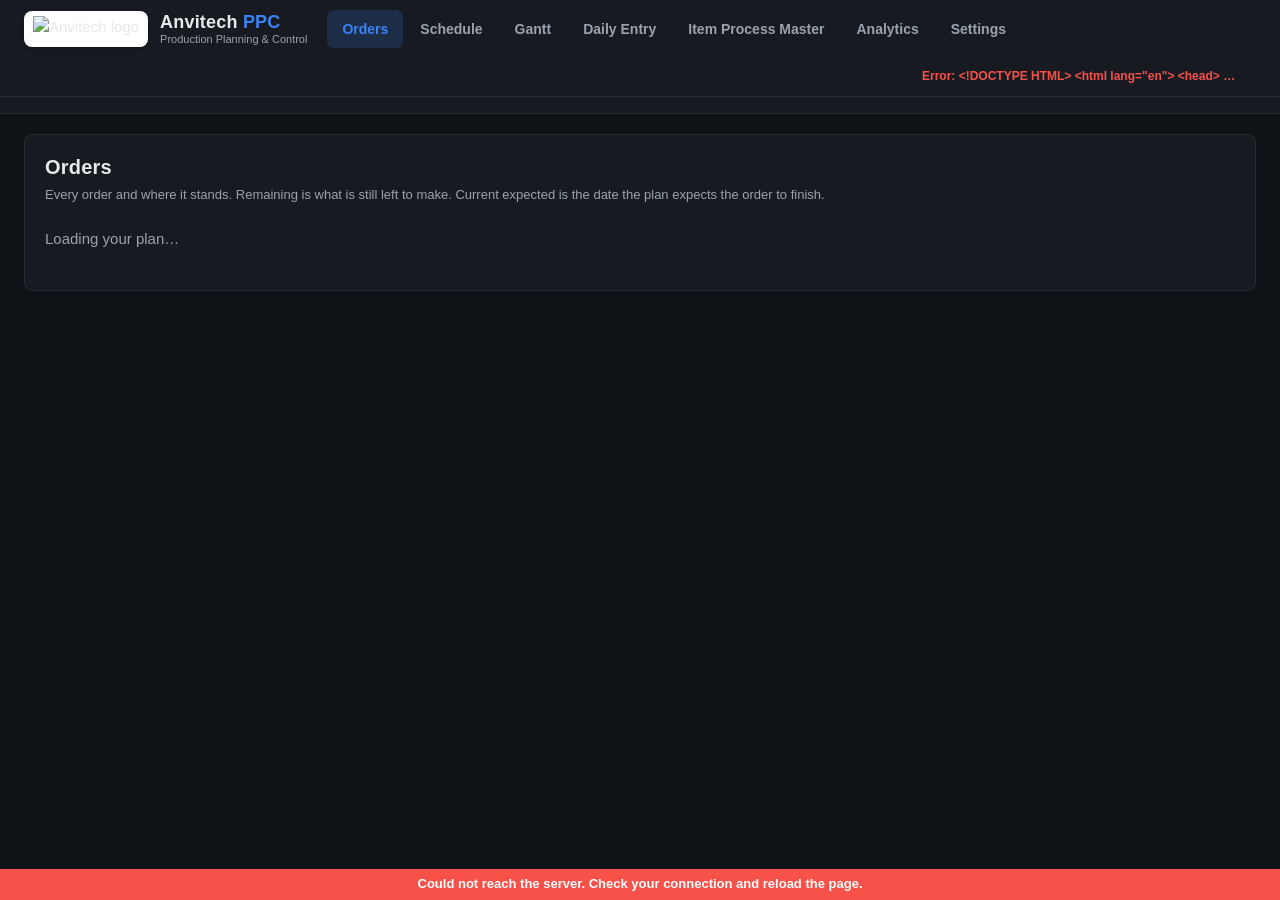
==== commit e234e848: "feat(reports): operator efficiency credits what is not the operator's mistake Owner, 2026-10-06. Ope" ====
--- a/web/index.html
+++ b/web/index.html
@@ -394,10 +394,13 @@
         the operator made in that shift, against the shift's minutes counted once.
         <strong>Standard minutes earned</strong> = for every line, total actual qty (OK + rejected)
         × cycle time, added up.
-        <strong>Minutes for production</strong> = minutes available in the shift − all actual
-        setting time − all downtime.
-        <strong>Operator efficiency</strong> = standard minutes earned ÷ minutes for production.
-        <strong>Overall productivity</strong> = standard minutes earned ÷ minutes available.
+        <strong>Operator minutes earned</strong> = standard minutes earned + the standard
+        setting time on every line where a setup was typed (90 if the standard is blank) +
+        no power + machine breakdown + tool problem + no load + other work done. No operator,
+        and setting time beyond the standard, are not credited: they count against the operator.
+        <strong>Operator efficiency</strong> = operator minutes earned ÷ minutes available.
+        <strong>Overall productivity</strong> = standard minutes earned ÷ minutes available,
+        the real output of the shift with no credits.
         The month figure adds up the minutes of all the operator's shifts, then divides.
         A shift with a line that has no cycle time, or with no minutes entered, shows "-" and is
         left out of the month total; its note says why. Cycle time comes from the Item's
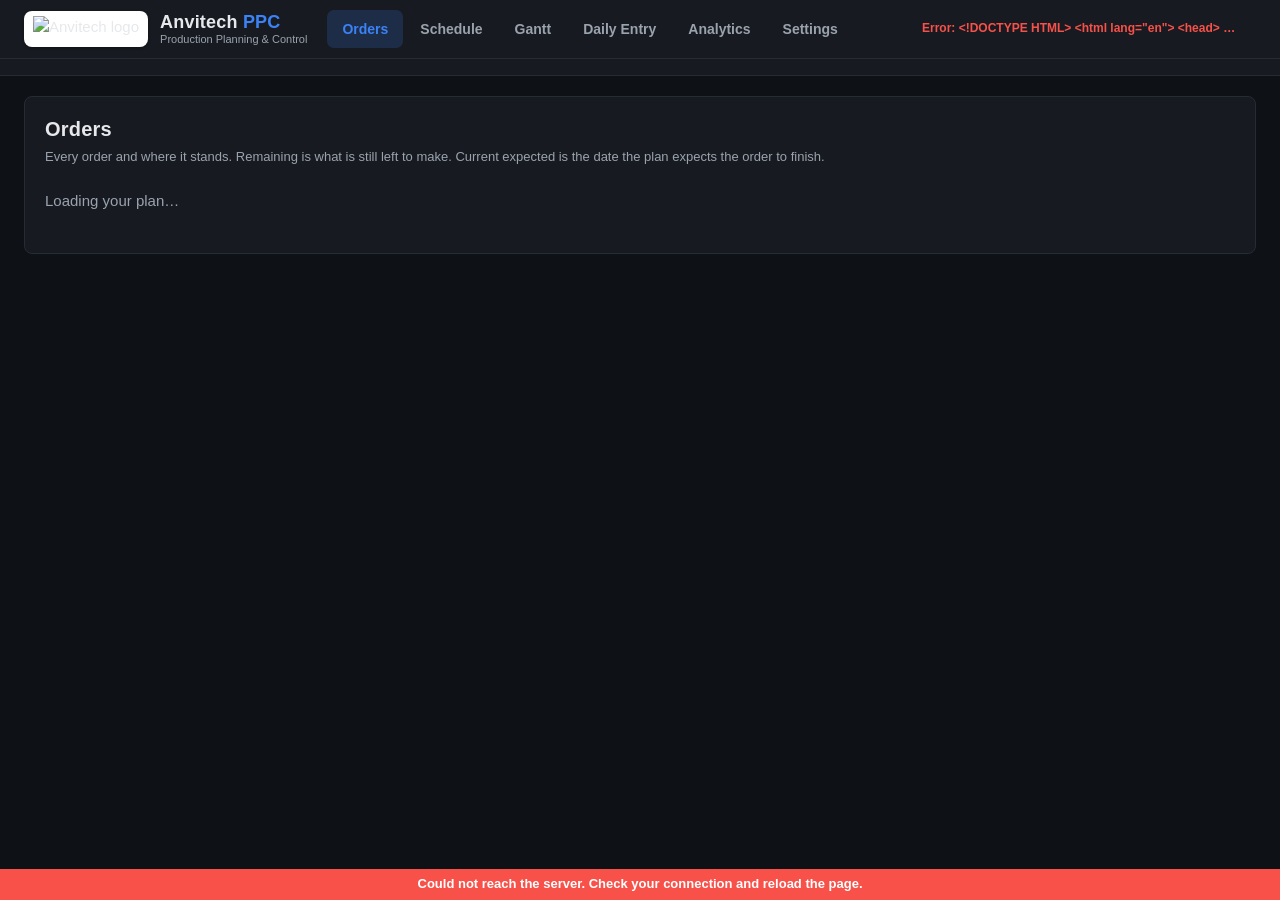
==== commit 9f8e7b36: "fix(item-master): the user login can no longer see the Item Process Master Owner and director, 2026-" ====
--- a/web/index.html
+++ b/web/index.html
@@ -32,7 +32,9 @@
       <a class="nav-item" data-view="schedule" href="#schedule">Schedule</a>
       <a class="nav-item" data-view="gantt" href="#gantt">Gantt</a>
       <a class="nav-item" data-view="entry" href="#entry">Daily Entry</a>
-      <a class="nav-item" data-view="itemmaster" href="#itemmaster">Item Process Master</a>
+      <!-- Admin only, like Add New Orders (owner, 2026-10-06): the user login
+           neither sees nor changes item routings. Server-enforced on GET too. -->
+      <a class="nav-item admin-only" data-view="itemmaster" href="#itemmaster" id="nav-itemmaster">Item Process Master</a>
       <a class="nav-item" data-view="analytics" href="#analytics">Analytics</a>
       <a class="nav-item" data-view="settings" href="#settings">Settings</a>
     </nav>
@@ -177,7 +179,7 @@
     </div>
   </section>
 
-  <!-- ===================== ITEM PROCESS MASTER (both roles; edits admin-only) ===================== -->
+  <!-- ===================== ITEM PROCESS MASTER (admin only, 2026-10-06) ===================== -->
   <section class="view" id="view-itemmaster">
     <div class="card">
       <div class="card-head">
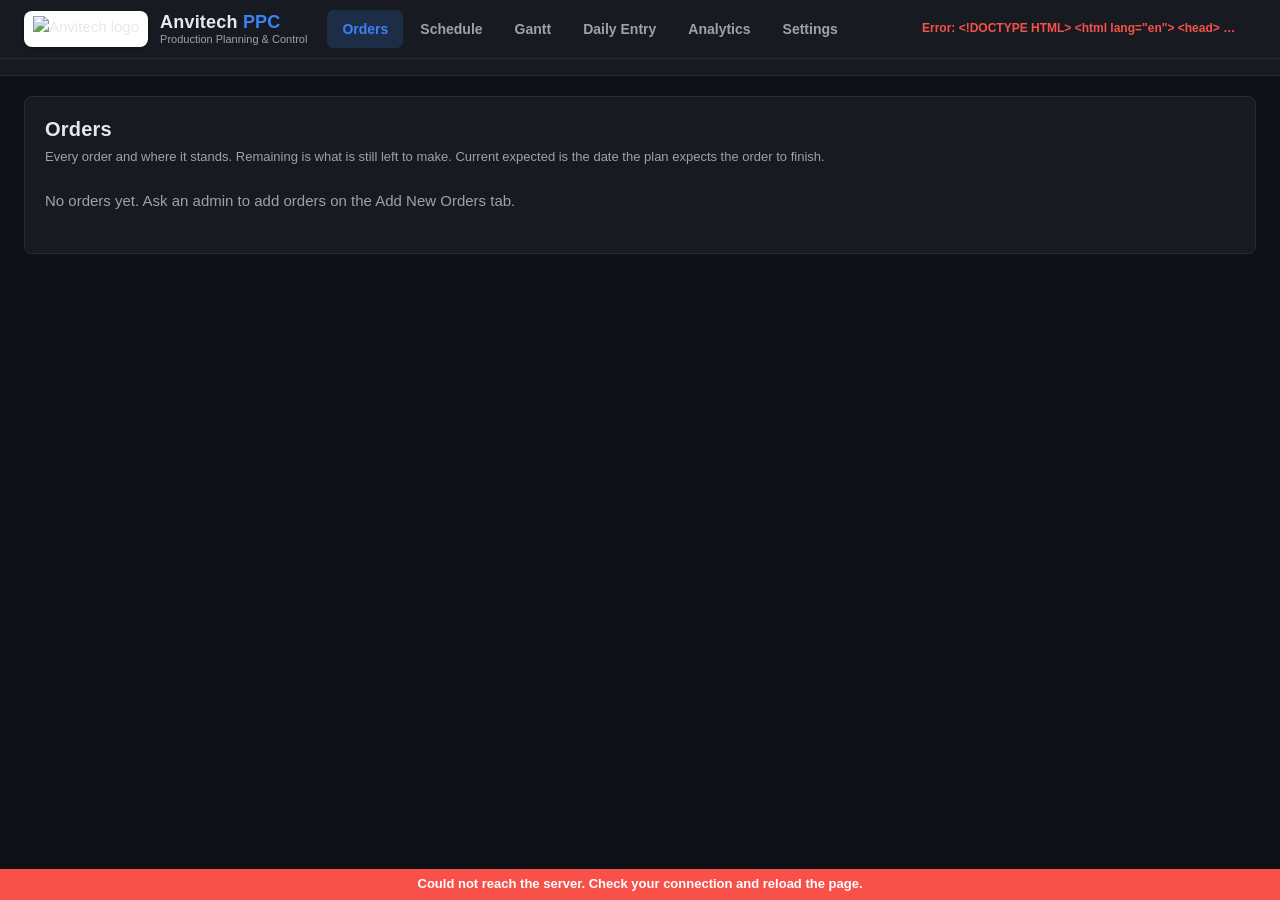
==== commit 554ec314: "feat: fixed plan — only the admin's Optimize moves a job; Done entering only moves times Owner + dir" ====
--- a/web/index.html
+++ b/web/index.html
@@ -55,6 +55,7 @@
          about its own data (2026-08-09 role-parity fix). The card itself stays
          hidden until one of them has something to say — see syncDataGapsCard(). -->
     <div class="card hidden" id="data-gaps-card">
+      <div id="fixed-plan-alerts" class="fixed-plan-alerts hidden"></div>
       <div id="report-noroute" class="report-noroute hidden"></div>
       <section id="report-panel" class="report hidden">
         <button id="report-toggle" class="report-summary"></button>
@@ -110,15 +111,17 @@
         <p class="explainer">Tries many different orders for the jobs and keeps the best one. Fewer late deliveries comes first, shortest total time second.</p>
       </div>
       <div class="optimize-intro admin-only">
-        Same machines, same people. Only the order the jobs run in changes. This does
-        not change your plan by itself. After it finishes you must press Apply.
+        Optimize finds a better job order for the whole book. It is the only thing that
+        moves jobs to other machines or changes their order. You see which delivery dates
+        change, then Apply or Discard.
       </div>
       <div class="optimize-intro user-only">
-        Same machines, same people. Only the order the jobs run in changes. Your admin
-        starts this search and decides whether to use the result. You can watch it here.
+        Optimize can move jobs to other machines and change their order and delivery
+        dates. Your admin starts this and decides whether to use the result. You can
+        watch it here.
       </div>
       <div class="optimize-controls">
-        <button id="optimize-start" class="primary admin-only">Start deep search</button>
+        <button id="optimize-start" class="primary admin-only">Optimize</button>
         <button id="optimize-stop" class="ghost-btn hidden admin-only">Stop &amp; keep best</button>
         <span id="optimize-progress" class="status"></span>
       </div>
--- a/web/style.css
+++ b/web/style.css
@@ -244,7 +244,9 @@
 .report-summary .chev { display: inline-block; transition: transform .15s; }
 .report-summary.open .chev { transform: rotate(90deg); }
 .report-detail { margin-top: 10px; }
-.report-noroute {
+.fixed-plan-alerts p { margin: 0 0 4px; }
+.fixed-plan-alerts ul { margin: 0; padding-left: 18px; }
+.report-noroute, .fixed-plan-alerts {
   background: rgba(210, 153, 34, .1); border: 1px solid var(--warn);
   color: var(--ink); border-radius: var(--radius); padding: 10px 12px;
   font-size: 13px; line-height: 1.5; margin-bottom: 10px;
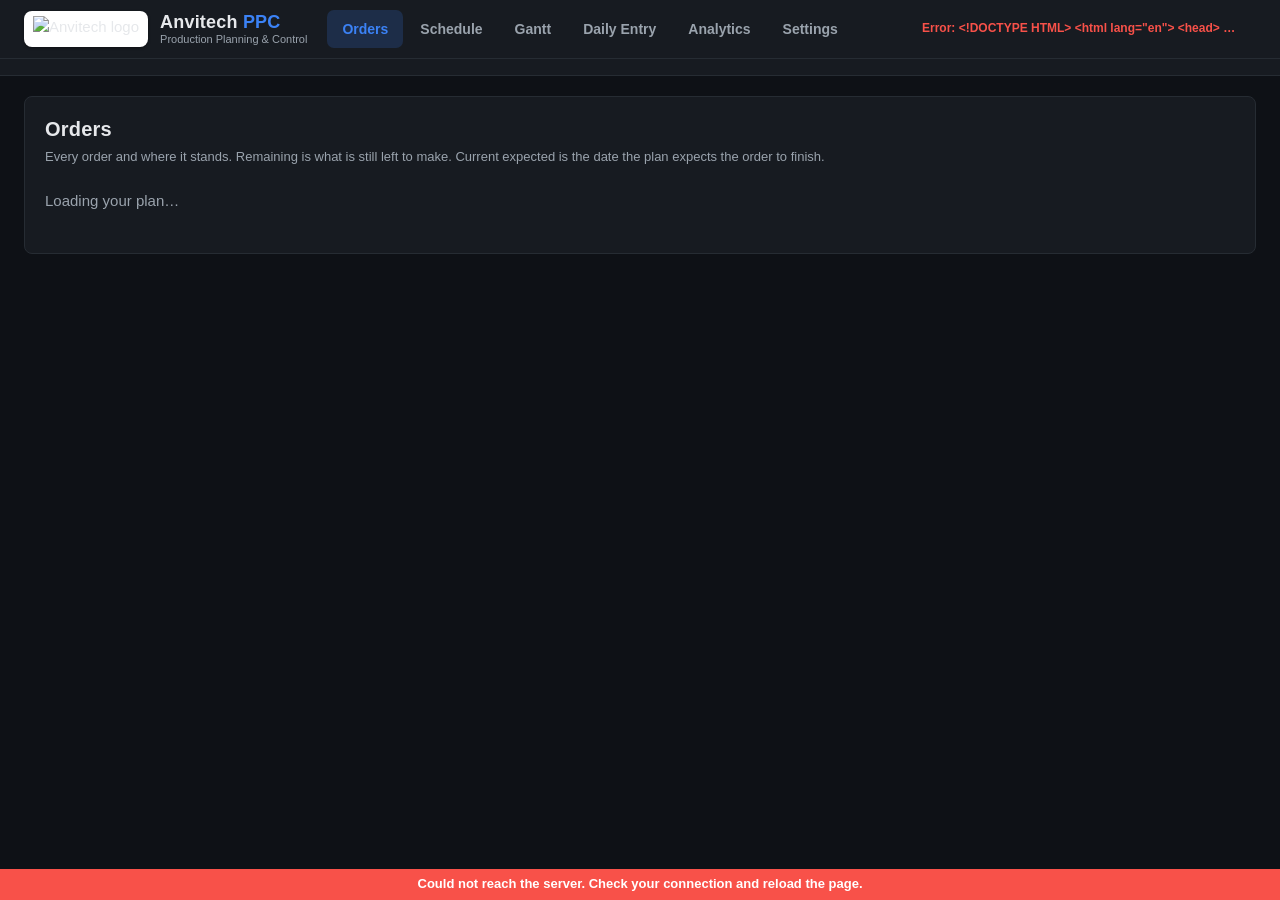
==== commit d558cfcc: "feat(machines): an hourly rate per machine, admin only, no plan effect Co-Authored-By: Claude Opus 5" ====
--- a/web/index.html
+++ b/web/index.html
@@ -273,6 +273,7 @@
               <th>Machine</th>
               <th>Type</th>
               <th>Working time</th>
+              <th class="admin-only">Rate per hour (₹)</th>
               <th>Used by</th>
               <th class="admin-only"></th>
             </tr>
@@ -382,7 +383,7 @@
       <ul id="downtime-list" class="absence-list"></ul>
     </div>
 
-    <div class="card admin-only">
+    <div class="card">
       <div class="card-head">
         <h2>Production analysis</h2>
         <p class="explainer">Operator efficiency for a month, worked out from Daily Entry. This is
--- a/web/style.css
+++ b/web/style.css
@@ -346,6 +346,8 @@
 .entry-col { display: flex; flex-direction: column; gap: 10px; }
 .efield { display: grid; grid-template-columns: 180px 1fr; align-items: center; gap: 10px; font-size: 12px; color: var(--muted); }
 .efield .auto { opacity: .7; font-style: italic; }
+.efield .elabel { display: flex; flex-direction: column; gap: 2px; }
+.efield .ehint { font-size: 11px; line-height: 1.35; opacity: .8; }
 .efield input, .efield select, .efield textarea {
   color: #1a1a1a; border: 1px solid var(--line); border-radius: 6px; padding: 6px 8px; font-size: 13px; width: 100%;
 }
@@ -594,3 +596,18 @@
   .im-list { max-height: 40vh; border-right: 0; }
   .im-steps { display: block; overflow-x: auto; }
 }
+
+/* Add New Orders, earlier date (2026-10-27): the date asked for cannot be made. */
+.no-impossible { margin: 10px 0; padding: 10px 12px; border: 1px solid var(--danger);
+  border-left-width: 4px; border-radius: 6px; color: var(--danger); font-size: 13px; }
+.no-impossible p { margin: 4px 0; }
+
+/* Orders tab (2026-10-27): new orders stand out; headings sort. */
+.orders-table th.sortable { cursor: pointer; user-select: none; white-space: nowrap; }
+.orders-table th.sortable:hover { color: var(--accent); }
+.orders-table th.sorted { color: var(--accent); }
+.orders-table tr.row-new td { background: color-mix(in srgb, var(--accent) 20%, transparent); }
+.orders-table tr.row-new td:first-child { box-shadow: inset 3px 0 0 var(--accent); }
+.new-badge { display: inline-block; margin-left: 4px; padding: 0 6px; border-radius: 4px;
+  background: var(--accent); color: #fff; font-size: 10px; font-weight: 700;
+  letter-spacing: .04em; vertical-align: middle; }
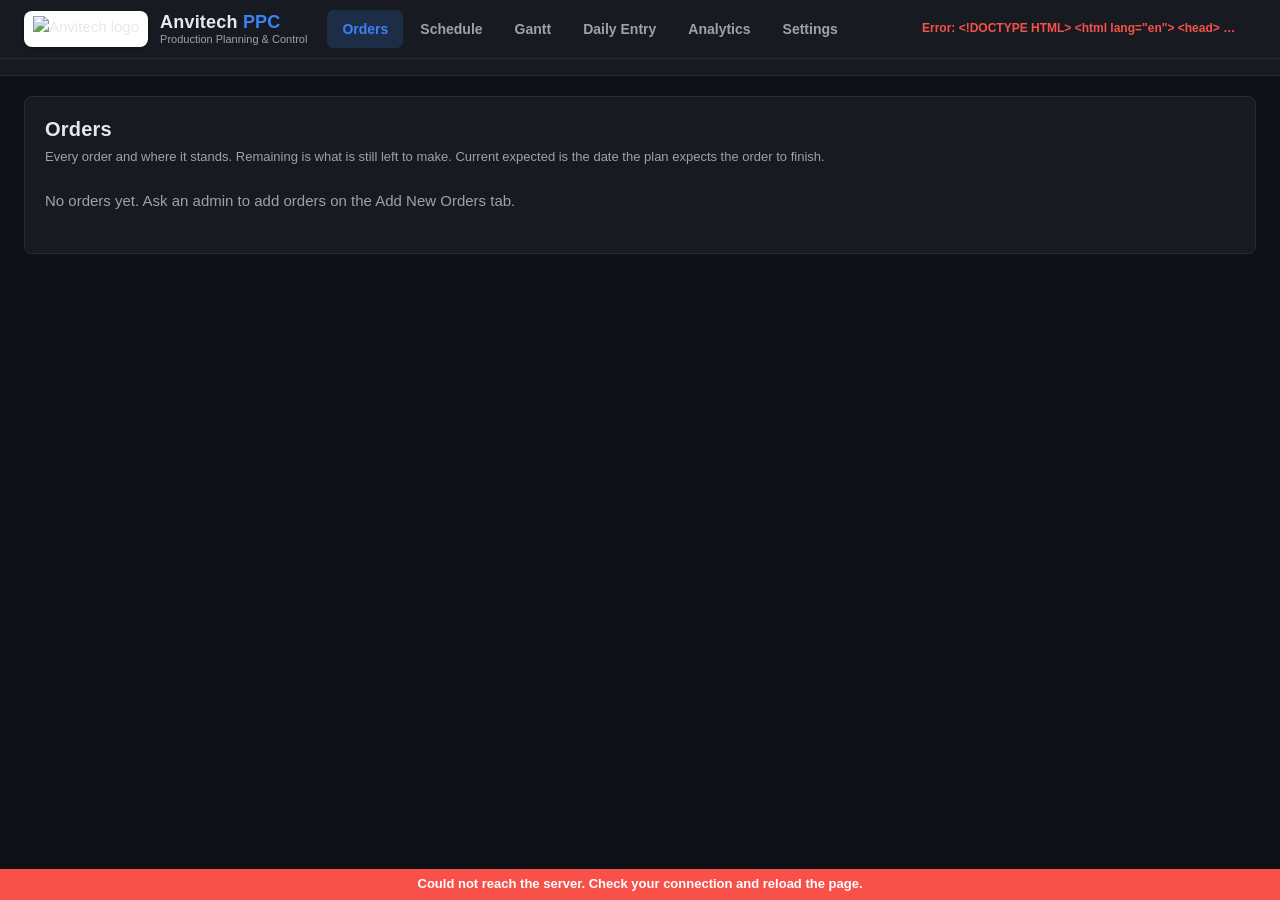
==== commit 3b66f17e: "feat(profit-loss): admin-only Profit and Loss tab Co-Authored-By: Claude Opus 5.5 <noreply@anthropic" ====
--- a/web/index.html
+++ b/web/index.html
@@ -35,6 +35,7 @@
       <!-- Admin only, like Add New Orders (owner, 2026-10-06): the user login
            neither sees nor changes item routings. Server-enforced on GET too. -->
       <a class="nav-item admin-only" data-view="itemmaster" href="#itemmaster" id="nav-itemmaster">Item Process Master</a>
+      <a class="nav-item admin-only" data-view="profitloss" href="#profitloss" id="nav-profitloss">Profit and Loss</a>
       <a class="nav-item" data-view="analytics" href="#analytics">Analytics</a>
       <a class="nav-item" data-view="settings" href="#settings">Settings</a>
     </nav>
@@ -179,6 +180,17 @@
         <p class="explainer">How busy your machines and operators are in the current plan, and where the work is going.</p>
       </div>
       <div id="analytics-mount"></div>
+    </div>
+  </section>
+
+  <!-- ===================== PROFIT AND LOSS (admin only, 2026-11-11) ===================== -->
+  <section class="view" id="view-profitloss">
+    <div class="card">
+      <div class="card-head">
+        <h2>Profit and Loss</h2>
+        <p class="explainer">Machine time cost of finished orders, CNC, VMC and inspection only. Selling price and profit will be added later.</p>
+      </div>
+      <div id="pl-mount"></div>
     </div>
   </section>
 
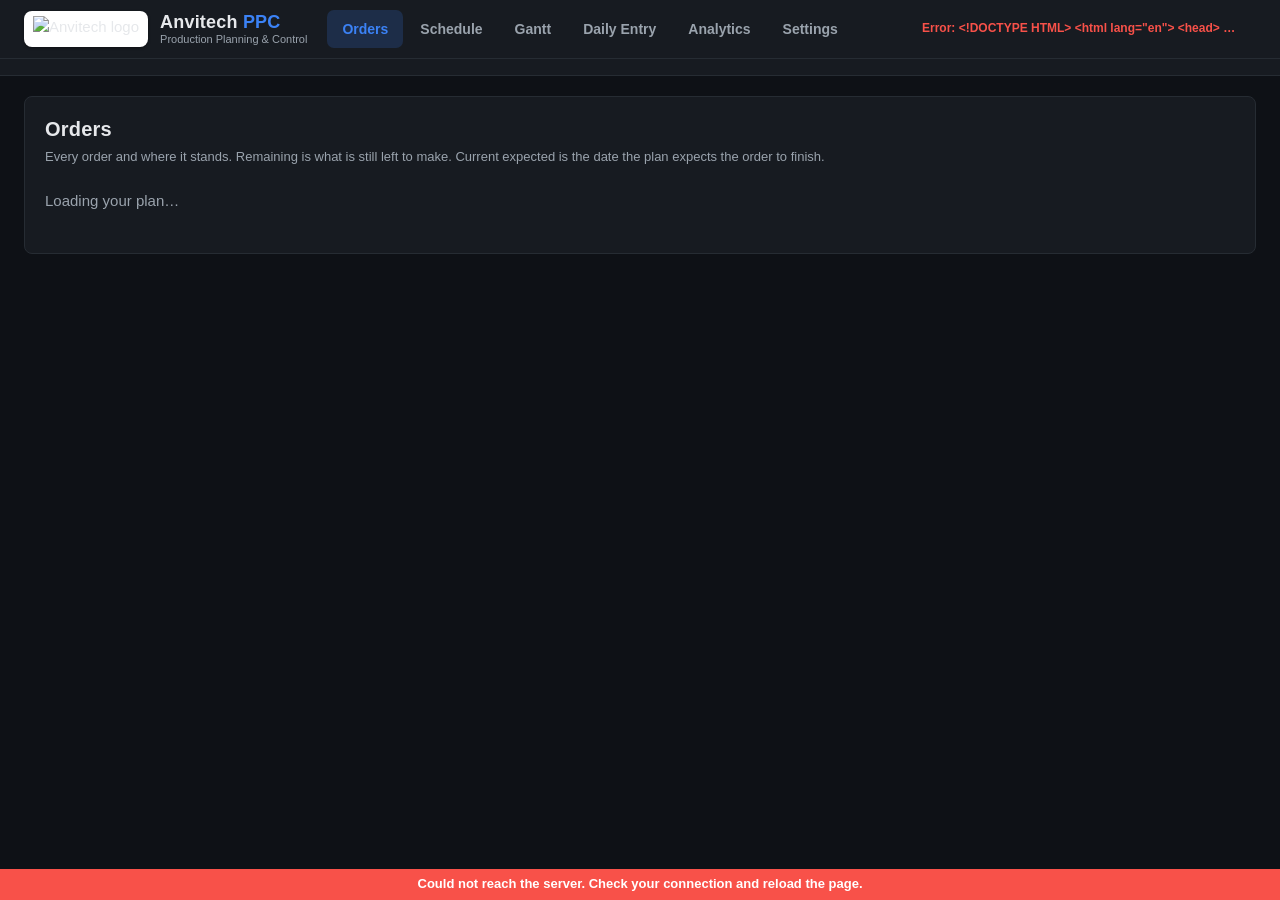
==== commit 9b12c4a3: "fix(profit-loss): screen wording, partial costs, money sign, rate save - Explainer line: actual hour" ====
--- a/web/index.html
+++ b/web/index.html
@@ -189,6 +189,7 @@
       <div class="card-head">
         <h2>Profit and Loss</h2>
         <p class="explainer">Machine time cost of finished orders, CNC, VMC and inspection only. Selling price and profit will be added later.</p>
+        <p class="explainer">Actual hours: each machine's shift is shared between the jobs punched on it that shift, by the work each one reports. A job punched alone on a machine that shift is charged the whole shift.</p>
       </div>
       <div id="pl-mount"></div>
     </div>
